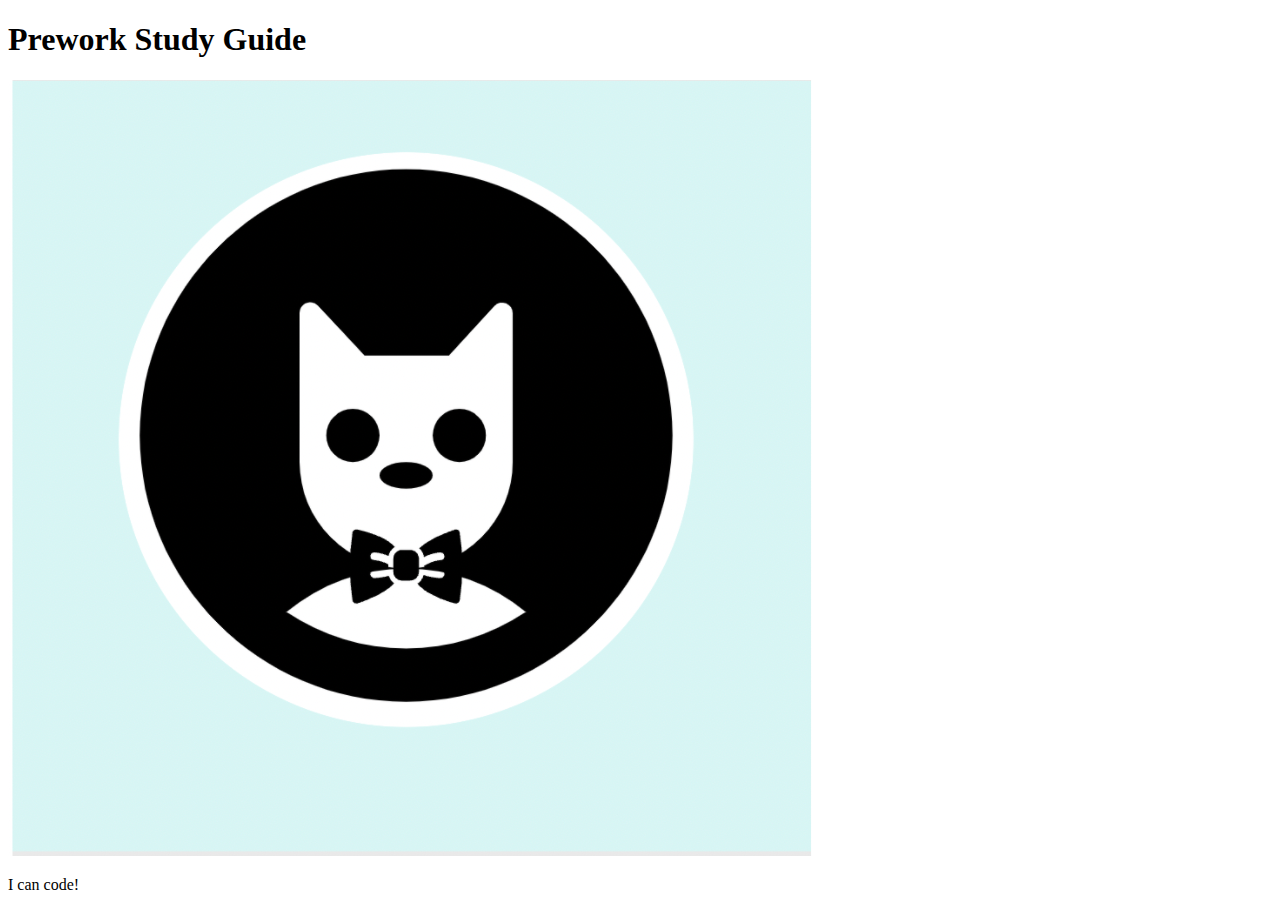
==== prework-study-guide/index.html @ ba05b6e1 "fixed bug in html main file header" ====
<!DOCTYPE html>
<html lang="en">
  <head>
    <meta charset="UTF-8" />
    <meta http-equiv="X-UA-Compatible" content="IE=edge" />
    <meta name="viewport" content="width=device-width, initial-scale=1.0" />
    <title>Prework Study Guide</title>
  </head>
  <body>
    <header id="header">
      <h1>Prework Study Guide</h1>
      <img src="./assets/bowtie-cat.png" alt="Profile image of cat wearing a bow tie." />
    </header>
    <main>
      <!-- Student code goes here -->
    </main>

    <footer>
      <p>I can code!</p>
    </footer>
  </body>
</html>
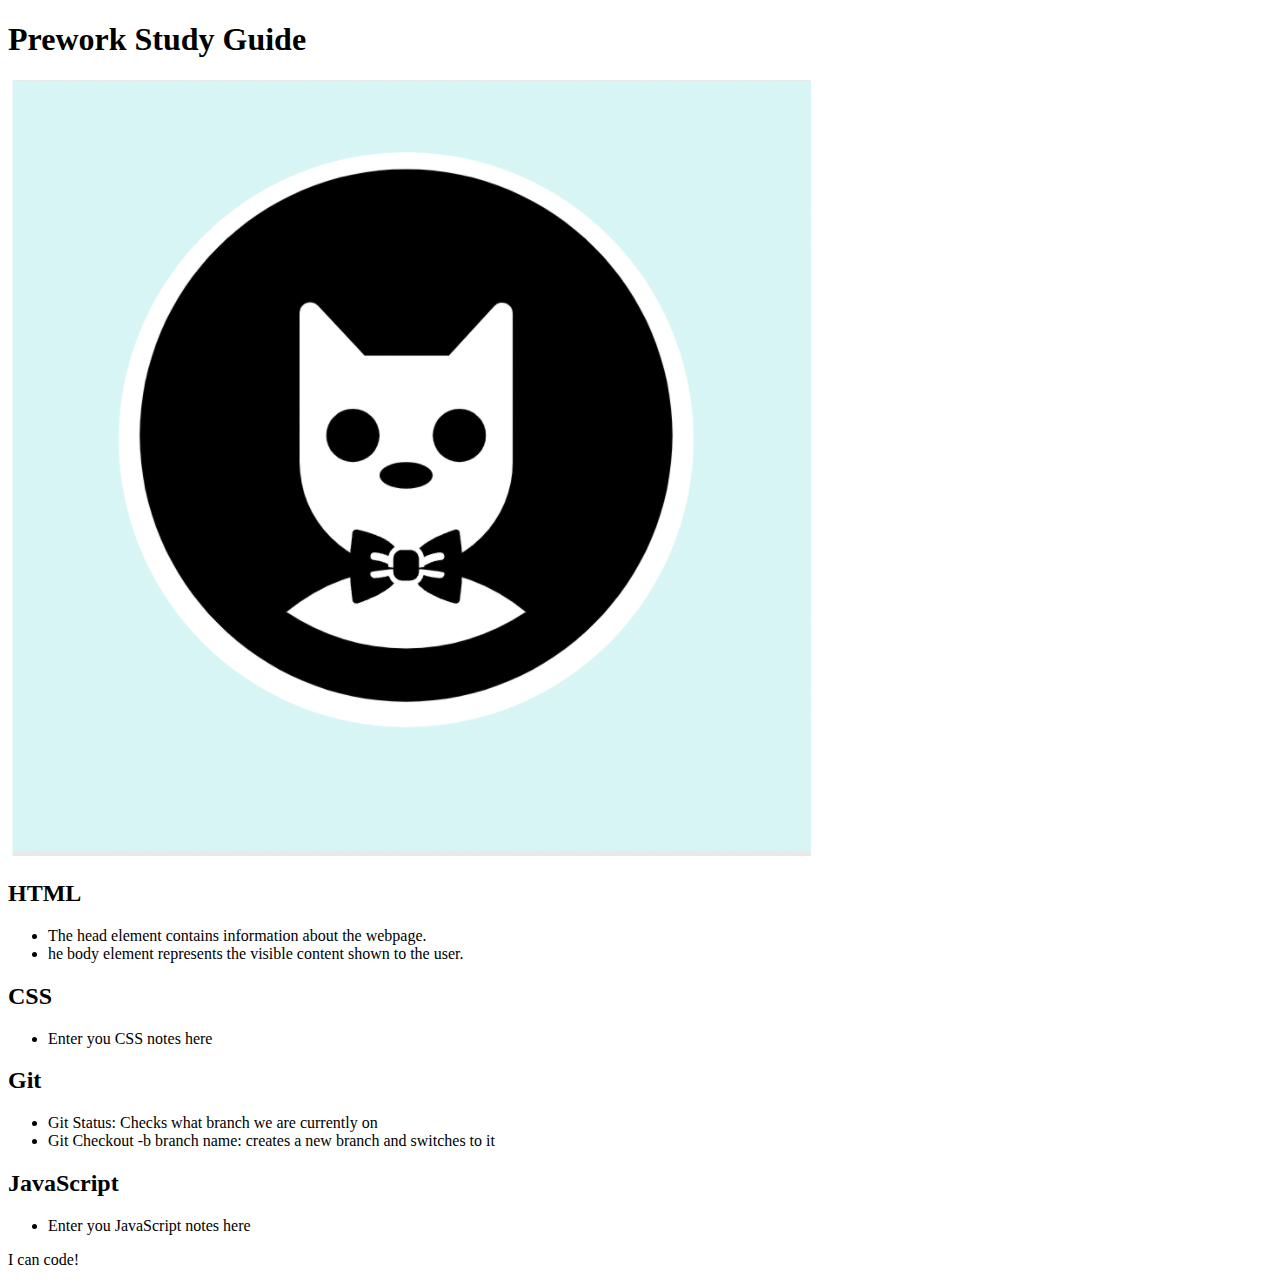
==== commit b0ae71b1: "add code to HTML file" ====
--- a/prework-study-guide/index.html
+++ b/prework-study-guide/index.html
@@ -1,22 +1,53 @@
 <!DOCTYPE html>
 <html lang="en">
+
   <head>
     <meta charset="UTF-8" />
     <meta http-equiv="X-UA-Compatible" content="IE=edge" />
     <meta name="viewport" content="width=device-width, initial-scale=1.0" />
     <title>Prework Study Guide</title>
   </head>
+
   <body>
-    <header id="header">
+
+    <header id="top">
       <h1>Prework Study Guide</h1>
       <img src="./assets/bowtie-cat.png" alt="Profile image of cat wearing a bow tie." />
     </header>
+
     <main>
-      <!-- Student code goes here -->
+      <section class="card" id="html-section">
+        <h2>HTML</h2>
+        <ul>
+          <li>The head element contains information about the webpage.</li>
+          <li>he body element represents the visible content shown to the user.</li>
+        </ul>
+      </section>
+      <section class="card" id="css-section">
+        <h2>CSS</h2>
+        <ul>
+          <li>Enter you CSS notes here</li>
+        </ul>
+      </section>
+      <section class="card" id="git-section">
+        <h2>Git</h2>
+        <ul>
+          <li>Git Status: Checks what branch we are currently on</li>
+          <li>Git Checkout -b branch name: creates a new branch and switches to it</li>
+        </ul>
+      </section>
+      <section class="card" id="javascrip-section">
+        <h2>JavaScript</h2>
+        <ul>
+          <li>Enter you JavaScript notes here</li>
+        </ul>
+      </section>
     </main>
 
     <footer>
       <p>I can code!</p>
     </footer>
+
   </body>
+
 </html>
